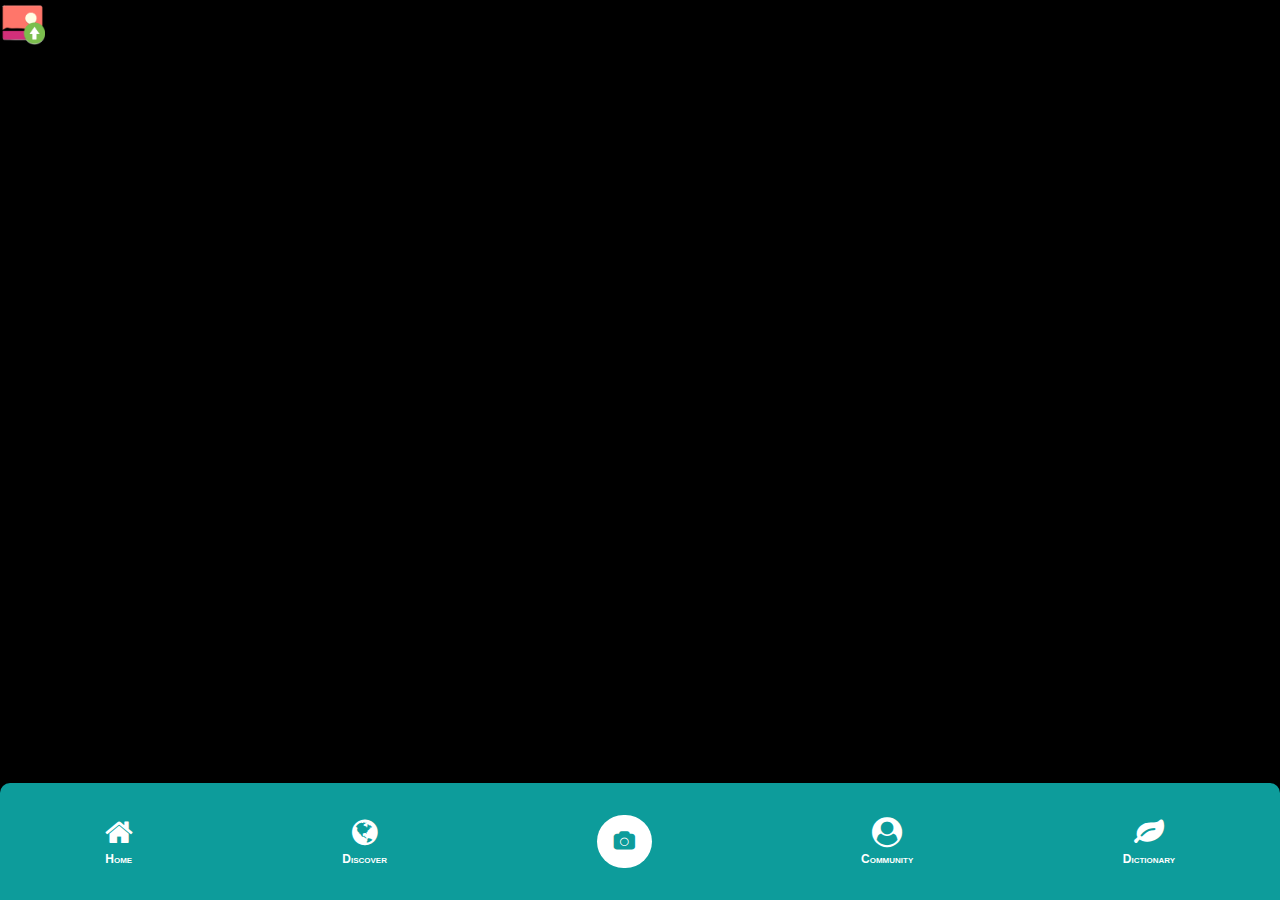
==== index.html @ 471b9da6 "Add files via upload" ====
<!DOCTYPE html>
	<html lang="en">
	<head>
		<title>Test_Disease_API</title>
		<link rel="stylesheet" href="https://cdnjs.cloudflare.com/ajax/libs/font-awesome/4.7.0/css/font-awesome.min.css">
		<link rel="stylesheet" href="src/style/loader.css"></link>
	</head>
	<body>
		<div id="cont" class="container-res">
			<div class="card-res">
				<button id="clear" class="fa fa-remove"></button>
				<canvas id="pred"></canvas>
				<span>PREDICTION: <span id="pred-res"></span></span>
			</div>
		</div>
		<div class="contentarea">
			<div class="camera">
			  <video id="video">Video stream not available.</video>
			  <canvas id="canvas"></canvas>
			</div>
		</div>
		<div class="spinner">
			<div class="bounce1"></div>
			<div class="bounce2"></div>
			<div class="bounce3"></div>
		</div>
		<div class="footer-controls">
			<input type="file" name="" id="fileInput" class="file-input" onchange="uploadFile()">
			<label for="fileInput" class="file-label">
				<img id="uploadImage" src="src/raw/upload.png" alt="" srcset="">
			</label>
			
		
		</div>
		<div id="nav-bar">
			<div class="home">
				<span class="icon fa fa-home"></span>
				<span class="text">Home</span>
			</div>
			<div class="discover">
				<span class="icon fa fa-globe"></span>
				<span class="text">Discover</span>
			</div>
			<div class="Scanner">
				<button id="startbutton" class="fa fa-camera"></button>
			</div>
			<div class="Community">
				<span class="icon fa fa-user-circle"></span>
				<span class="text">Community</span>
			</div>
			<div class="Dictionary">
				<span class="icon fa fa-leaf"></span>
				<span class="text">Dictionary</span>
			</div>
		</div>
		<img src="" alt="" id="previewImg" style="display: none;">
	</body>
	<!-- load Axios -->
	<script type="text/javascript" src="https://cdnjs.cloudflare.com/ajax/libs/axios/0.27.2/axios.min.js"></script>
	<!-- load Jquery -->
	<script src="https://code.jquery.com/jquery-3.6.0.js" integrity="sha256-H+K7U5CnXl1h5ywQfKtSj8PCmoN9aaq30gDh27Xc0jk=" crossorigin="anonymous"></script>
	<script src="src/script/api_client.js"></script>
</html>
---- src/style/loader.css ----
html, body {
    margin: 0 !important;
    padding: 0 !important;
	overflow: hidden;
	background-color: black;
	
}
#video, #canvas {
	position: absolute;
	top: 0;
	left: 0;
	width:100%;
	padding: 0;
	margin: 0;
	height: 100%;
	object-fit: fill;
}
  

.footer-controlss {
	position: absolute;
	bottom: 0;
	left: 0;
	width: 100vw;
	height: 20vh;
	background-color: rgba(0, 0, 0, 0.3);
	display: flex;
	justify-content: center;
	justify-content: space-around;
	align-items: center;
	border-radius: 15px 15px 0 0 ;
}
.file-input {
	display: none;
}

div#nav-bar {
	position: absolute;
	bottom: 0;
	left: 0;
	width: 100vw;
	height: 13vh;
	background-color: #0d9c9b;
	color: white;
	display: flex;
	font-family: helvetica;
	font-variant: small-caps;
	justify-content: center;
	justify-content: space-around;
	align-items: center;
	border-radius: 10px 10px 0 0 ;
}

#uploadImage , #clear{
	width: 45px;
	height: 45px;
	font-size: larger;
	font-weight: 800;
	background-color: transparent;
	color: red;
	border: none;
}

#startbutton {
	padding: 17px;
	background-color: white;
	border-radius: 60px;
	display: flex;
	justify-content: center;
	align-items: center;
	color: #0d9c9b;
	font-weight: bold;
	border: none;
	font-size: larger;
}

#startbutton:hover {
	box-shadow: 0 0 5px lime;
	transform: scale(1.1);
}

div#nav-bar div {
	display: flex;
	flex-direction: column;
	justify-content: center;
	align-items: center;
}

div#nav-bar div span.icon {
	font-size: 30px;
	color: white;
	margin-bottom: 5px;
}
div#nav-bar div span.text {
	font-size: 12px;
	color: white;
	font-weight: 600;
}

div.container-res {
	width: 100vh;
	display: none;
	justify-content: center;
	align-items: center;
	background-color: rgba(0, 0, 0, 0.4);
	position: absolute;
	left: 0;
	height: 100%;
	right: 0;
	padding: 0;
	z-index: 22;
}

div.card-res {
	position: absolute;
	left: 50%;
	right: 50%;
	width: 25vw;
	padding: 1rem;
	height: 50vh;
	background-color: white;
	border-radius: 15px;
	display: flex;
	margin: 0;
}
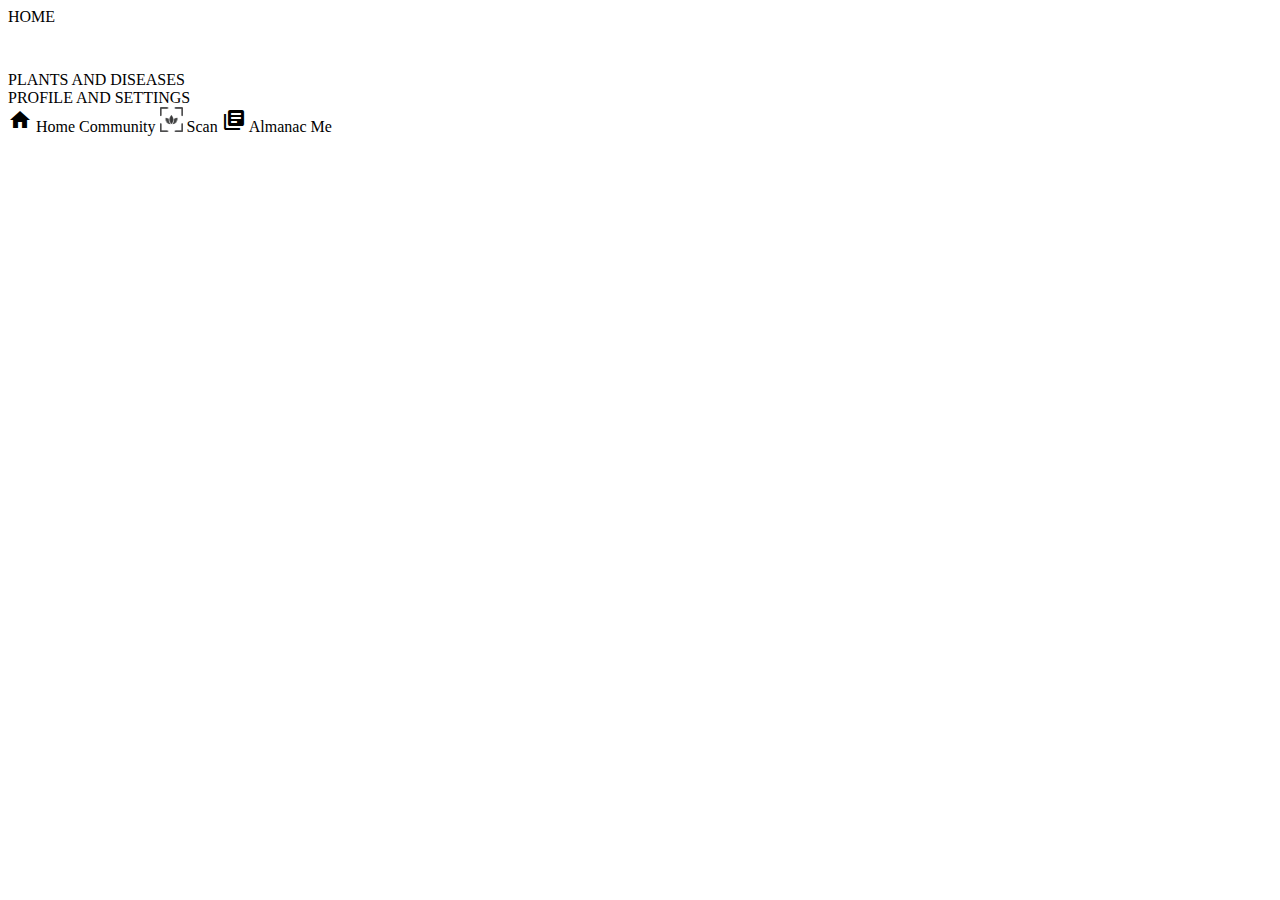
==== commit 7142aaaf: "Add files via upload" ====
--- a/index.html
+++ b/index.html
@@ -1,65 +1,110 @@
+<!--MOBILE VIEW-->
+
 <!DOCTYPE html>
-	<html lang="en">
+<html>
 	<head>
-		<title>Test_Disease_API</title>
-		<link rel="stylesheet" href="https://cdnjs.cloudflare.com/ajax/libs/font-awesome/4.7.0/css/font-awesome.min.css">
-		<link rel="stylesheet" href="src/style/loader.css"></link>
-	</head>
-	<body>
-		<div id="cont" class="container-res">
-			<div class="card-res">
-				<button id="clear" class="fa fa-remove"></button>
-				<canvas id="pred"></canvas>
-				<span>PREDICTION: <span id="pred-res"></span></span>
-			</div>
-		</div>
-		<div class="contentarea">
-			<div class="camera">
-			  <video id="video">Video stream not available.</video>
-			  <canvas id="canvas"></canvas>
-			</div>
-		</div>
-		<div class="spinner">
-			<div class="bounce1"></div>
-			<div class="bounce2"></div>
-			<div class="bounce3"></div>
-		</div>
-		<div class="footer-controls">
-			<input type="file" name="" id="fileInput" class="file-input" onchange="uploadFile()">
-			<label for="fileInput" class="file-label">
-				<img id="uploadImage" src="src/raw/upload.png" alt="" srcset="">
-			</label>
-			
-		
-		</div>
-		<div id="nav-bar">
-			<div class="home">
-				<span class="icon fa fa-home"></span>
-				<span class="text">Home</span>
-			</div>
-			<div class="discover">
-				<span class="icon fa fa-globe"></span>
-				<span class="text">Discover</span>
-			</div>
-			<div class="Scanner">
-				<button id="startbutton" class="fa fa-camera"></button>
-			</div>
-			<div class="Community">
-				<span class="icon fa fa-user-circle"></span>
-				<span class="text">Community</span>
-			</div>
-			<div class="Dictionary">
-				<span class="icon fa fa-leaf"></span>
-				<span class="text">Dictionary</span>
-			</div>
-		</div>
-		<img src="" alt="" id="previewImg" style="display: none;">
-	</body>
-	<!-- load Axios -->
+		<link rel="stylesheet" href="res/styles/nav-bar.css">
+    <link rel="stylesheet" href="https://fonts.googleapis.com/icon?family=Material+Icons">
+    <link rel="stylesheet" href="res/styles/home.css">
+    <link rel="stylesheet" href="res/styles/community.css">
+    <link rel="stylesheet" href="res/styles/camera.css">
+    <link rel="stylesheet" href="res/styles/profile.css">
+    <link rel="stylesheet" href="res/styles/Almanac.css">
+
+  </head>
+  <body>
+    <!--PAGES-->
+    <div id="home">
+      <span>HOME</span>
+    </div>
+    <div id="community">
+      <span>COMMUNITY</span>
+    </div>
+    <div id="scanner-container">
+      <div class="contentarea">
+        <!-- CAMERA -->
+        <div id="result_panel" class="result-hide-container">
+          <div  class="result-image">
+            <img id="previewImage" src="" alt="image preview" width="420" height="500">
+            <canvas id="canvas"></canvas>
+          </div>
+          <div class="result-text">
+            <p>information will be render here soon</p>
+          </div>
+          <h1>PREDICTION: <span id="res-api"></span></h1>
+          <div id="hide-res" class="result-footer">
+            <i class="hide">
+              <img src="res/drawables/hide-up.png" alt="">
+            </i>
+          </div>
+        </div>
+        <div class="camera">
+          <span>LOADING CAMERA</span>
+          <video id="video">Video stream not available.</video>
+        </div>
+        <!-- CONTROLS-->
+        <div class="footer-controls">
+          <div class="holder-cam-controls">
+            <input type="file" name="" id="fileInput" class="file-input" onchange="uploadFile()">
+            <label for="fileInput" class="file-label">
+              <img id="uploadImage" src="res/drawables/gallery.png" alt="" srcset="">
+            </label>
+            <i id="clears">
+              <img id="reset" src="res/drawables/reset.png" alt="" srcset="">
+              
+            </i>  
+          </div>
+        </div>
+      </div>
+    </div>
+    <div id="almanac">
+      <span>PLANTS AND DISEASES</span>
+    </div>
+    <div id="profile">
+      <span>PROFILE AND SETTINGS</span>
+    </div>
+    <!--END PAGES-->
+    <!--  NAVIGATION BOTTOM-->
+    <div class="main">
+      <div class="nav">
+        <div class="sc-bottom-bar">
+          <!-- NAV ITEMS -->
+          <a onclick="killCam()" class="sc-menu-item home sc-current" >
+            <i class="nav-item material-icons">home</i>
+            <span class="nav-title hidden">Home</span>
+          </a>
+          <a onclick="killCam()" class="sc-menu-item">
+            <i class="nav-item 	fas fa-globe-asia"></i>
+            <span class="nav-title">Community</span>
+          </a>
+          <a id="nav-scan" onclick="startup()" class="sc-menu-item nav-scan">
+            <i class="">
+              <img id="scanner" width="23px" height="25px" src="res/drawables/icon-camera.png" alt="" srcset="">
+            </i>
+            <span class="nav-title">Scan</span>
+          </a>
+
+          <a class="sc-nav-indicator"></a>
+          
+          <a onclick="killCam()" class="sc-menu-item">
+            <i class="nav-item material-icons">library_books</i>
+            <span class="nav-title">Almanac</span>
+          </a>
+          <a onclick="killCam()" class="sc-menu-item">
+            <i class="nav-item 	far fa-user-circle"></i>
+            <span class="nav-title">Me</span>
+          </a>
+          <!-- END NAV ITEMS-->
+        </div>
+      </div>
+    </div>
+  </body>
+  <!-- load Axios -->
 	<script type="text/javascript" src="https://cdnjs.cloudflare.com/ajax/libs/axios/0.27.2/axios.min.js"></script>
 	<!-- load Jquery -->
 	<script src="https://code.jquery.com/jquery-3.6.0.js" integrity="sha256-H+K7U5CnXl1h5ywQfKtSj8PCmoN9aaq30gDh27Xc0jk=" crossorigin="anonymous"></script>
-	<script src="src/script/api_client.js"></script>
+  <script src="https://kit.fontawesome.com/b9dbd913b1.js" crossorigin="anonymous"></script>
+  <script src="res/script/camera.js"></script>
+  <script src="res/script/nav-bar.js"></script>
+ 
 </html>
-
-
--- a/res/styles/camera.css
+++ b/res/styles/camera.css
@@ -0,0 +1,196 @@
+div#scanner-container {
+    font-family: helvetica;
+    position: absolute;
+    left: 0;
+    top: 0;
+    width: 100%;
+    height: 100%;
+    z-index: 0;
+    background-color: #000000;
+    opacity: 0.8;
+    display: none;
+    justify-content: center;
+    align-items: center;
+}
+
+
+div#community span {
+    position: relative;
+    color: white;
+    font-size: 39px;
+    font-weight: 900;
+}
+
+#video {
+	position: absolute;
+	top: 0;
+	left: 0;
+	width:100%;
+	padding: 0;
+	margin: 0;
+	height: 100%;
+	object-fit: cover;
+}
+
+.footer-controls {
+	position: fixed;
+	bottom: 96px;
+	left: 0;
+	width: 100vw;
+	height: 10vh;
+	background-color: rgba(0, 0, 0, 0.5);
+	border-radius: 15px 15px 0 0 ;
+    z-index: 1;
+    display: flex;
+    justify-content: center;
+}
+
+div.holder-cam-controls {
+    position: relative;
+    width: 90%;
+    margin: 0 5%;
+    justify-content: space-between;
+    display: flex;
+	align-items: center;
+}
+.file-input {
+	display: none;
+}
+
+#uploadImage , #clear{
+	width: 45px;
+	height: 45px;
+	font-size: larger;
+	font-weight: 800;
+	background-color: transparent;
+	color: red;
+	border: none;
+}
+
+
+#startbutton {
+	padding: 17px;
+	background-color: white;
+	border-radius: 60px;
+	display: flex;
+	justify-content: center;
+	align-items: center;
+	color: #0d9c9b;
+	font-weight: bold;
+	border: none;
+	font-size: larger;
+}
+
+#startbutton:hover {
+	box-shadow: 0 0 5px lime;
+	transform: scale(1.1);
+}
+
+div.container-res {
+	width: 100vh;
+	display: none;
+	justify-content: center;
+	align-items: center;
+	background-color: rgba(0, 0, 0, 0.4);
+	position: absolute;
+	left: 0;
+	height: 100%;
+	right: 0;
+	padding: 0;
+	z-index: 22;
+}
+
+div.card-res {
+	position: absolute;
+	left: 50%;
+	right: 50%;
+	width: 25vw;
+	padding: 1rem;
+	height: 50vh;
+	background-color: white;
+	border-radius: 15px;
+	display: flex;
+	margin: 0;
+}
+
+
+div.result-container {
+    font-family: helvetica;
+    position: absolute;
+    left: 0;
+    top: 0;
+	height: 100vh;
+    width: 100%;
+    background-color: white;
+    display: flex;
+    justify-content: center;
+    align-items: center;
+    z-index: 2;
+    animation: animate-result 1s; 
+    animation-fill-mode: forwards;
+    flex-direction: column;
+}
+
+div.result-hide-container {
+	font-family: helvetica;
+    position: absolute;
+    left: 0;
+    top: 0;
+	height: 100vh;
+    width: 100%;
+    background-color: white;
+    display: flex;
+    justify-content: center;
+    align-items: center;
+    z-index: 2;
+    animation: animate-hide-result 1s; 
+    animation-fill-mode: forwards;
+    flex-direction: column;
+}
+
+img#uploadImage, img#reset {
+    width: 60px;
+    height: 60px;
+    filter: invert(97%) sepia(3%) saturate(0%) hue-rotate(274deg) brightness(104%) contrast(104%);
+}
+
+img#previewImage, canvas#canvas {
+	display: none;
+}
+
+div.result-image {
+	width: 100%;
+	height: 40%;
+	display: flex;
+	justify-content: center;
+	align-items: center;
+}
+
+div.result-footer {
+	width: 100%;
+	height: 10%;
+	position: absolute;
+	bottom: 96px;
+	display: flex;
+	justify-content: center;
+	align-items: center;
+}
+
+div.result-footer img {
+	width: 110px;
+	height: 40px;
+}
+@keyframes animate-result {
+    from {
+        transform: translateY(-100%);
+    }to {
+       transform: translateY(0%);
+    }
+}
+@keyframes animate-hide-result {
+    from {
+        transform: translateY(0%);
+    }to {
+       transform: translateY(-100%);
+    }
+}
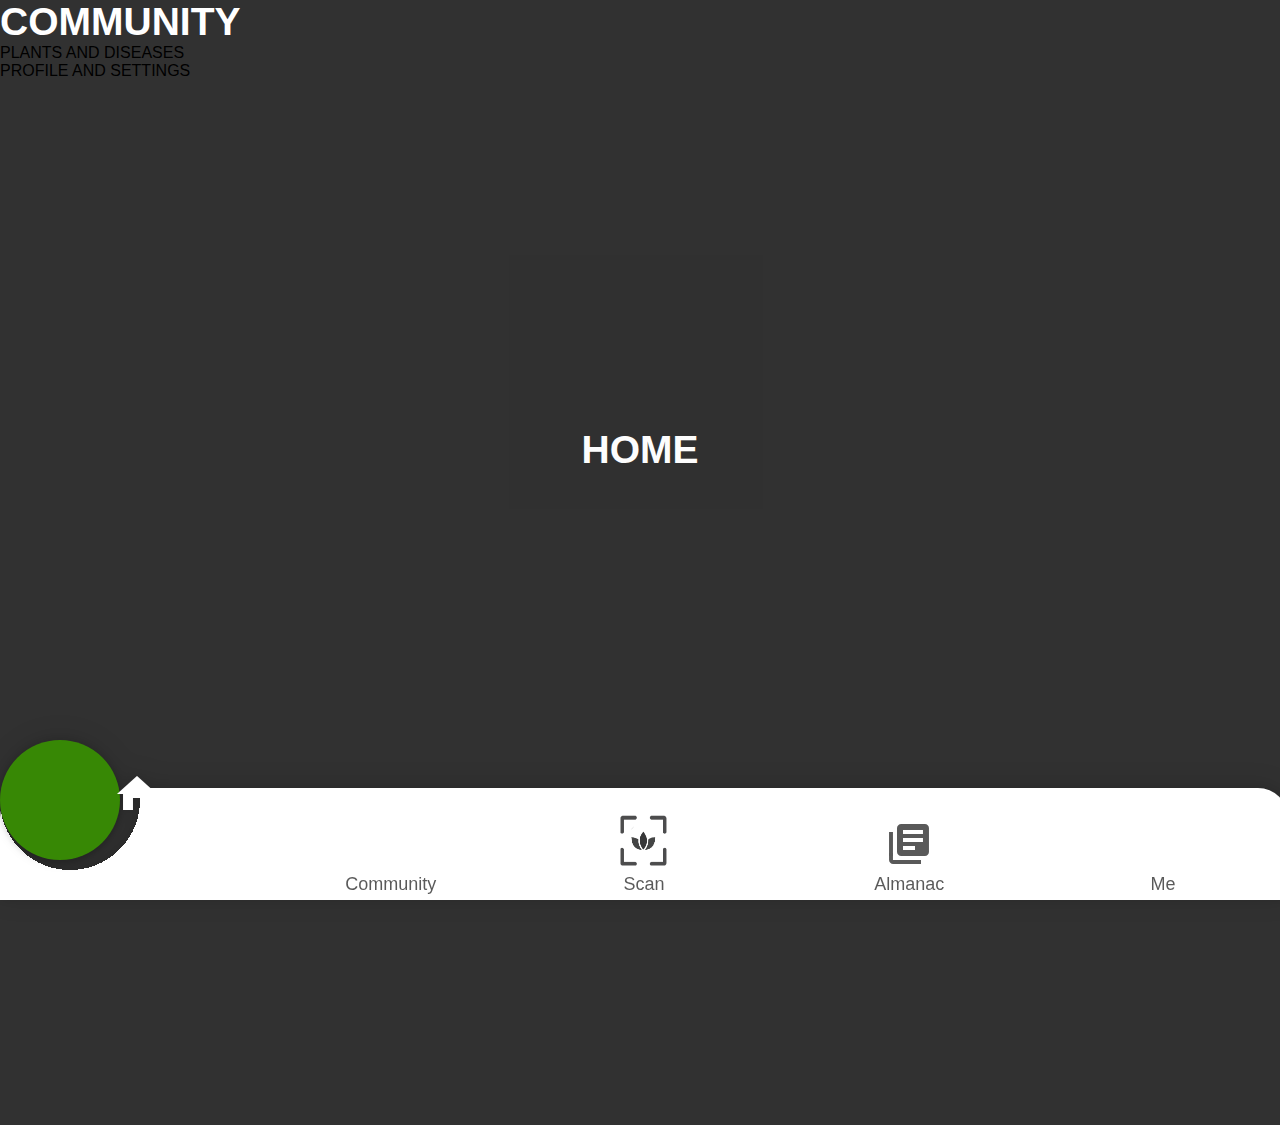
==== commit ca64e042: "result panel changes" ====
--- a/index.html
+++ b/index.html
@@ -3,6 +3,8 @@
 <!DOCTYPE html>
 <html>
 	<head>
+    <!--SOLVE 404 error of favicon-->
+    <link rel="shortcut icon" href="#">
 		<link rel="stylesheet" href="res/styles/nav-bar.css">
     <link rel="stylesheet" href="https://fonts.googleapis.com/icon?family=Material+Icons">
     <link rel="stylesheet" href="res/styles/home.css">
@@ -16,6 +18,7 @@
     <!--PAGES-->
     <div id="home">
       <span>HOME</span>
+     
     </div>
     <div id="community">
       <span>COMMUNITY</span>
@@ -23,7 +26,7 @@
     <div id="scanner-container">
       <div class="contentarea">
         <!-- CAMERA -->
-        <div id="result_panel" class="result-hide-container">
+        <div id="result_panel" class="result-container">
           <div  class="result-image">
             <img id="previewImage" src="" alt="image preview" width="420" height="500">
             <canvas id="canvas"></canvas>
--- a/res/styles/nav-bar.css
+++ b/res/styles/nav-bar.css
@@ -0,0 +1,93 @@
+:root{
+   --primary-color:#0D6FFA;
+   --accent-color:#49CE95;
+   --danger-color:#EC3582;
+   --fore-color:rgba(0,0,0,0.65);
+   --main-cast-shadow: 0px 3px 12px rgba(0, 0, 0, 0.08), 0px 3px 6px rgba(0, 0, 0, 0.12);
+}
+
+body, html{
+   background-color:#F5F5F5;
+   margin: 0 !important;
+   padding: 0 !important;
+   --webkit-tap-highlight-color: transparent;
+   font-family: Helvetica;
+}
+
+div.nav {
+   position: absolute;
+   bottom: 0;
+   margin: auto;
+   width: 100%;
+}
+
+ .sc-bottom-bar{
+   position:fixed;
+   display:flex;
+   padding: 8px 4px;
+   justify-content: space-around;
+   width: 100%;
+   bottom:0;
+   
+   height: 96px;
+   font-size:26px;
+   background-image:radial-gradient(circle at 70px 12px,transparent 70px, #ffffff 2px);
+   filter: drop-shadow(0px -1px 6px  rgba(0, 0, 0, 0.08)) drop-shadow(0px -2px 12px  rgba(0, 0, 0, 0.12));
+   border-top-left-radius:30px;
+   border-top-right-radius:30px;
+   transition: cubic-bezier(0.57, 0.23, 0.08, 0.96) .45s;
+ }
+ 
+ .sc-nav-indicator{
+   position:absolute; 
+   width: 120px;
+   height: 120px;
+   bottom: 40px;
+   margin:auto;
+   left:0;
+   background-color: #378805;
+   box-shadow: var(--main-cast-shadow);
+   border-radius:50%;
+   transition: cubic-bezier(0.45, 0.73, 0, 0.59) .3s;
+ }
+
+ .cam-indicator {
+  box-shadow: purple 0px 0px 0px 12px; 
+ }
+
+ .sc-menu-item{
+   color:var(--fore-color);
+   transition:ease-in-out .5s;
+   cursor: pointer;
+   display: flex;
+   justify-content: center;
+   align-items: center;
+   flex-direction: column;
+ }
+
+ .sc-current{
+   position:relative;
+   color:#ffffff;
+   z-index:3;
+   transform:translate3d(0px,-50px,0px);
+ }
+ 
+ img#scanner, i.nav-item {
+    transform: scale(2);
+ }
+
+img.scan-selected {
+	filter: invert(100%) sepia(100%) saturate(0%) hue-rotate(299deg) brightness(106%) contrast(103%);
+}
+
+span.nav-title {
+   position: absolute;
+   bottom: 5px;
+   display: block;
+   font-size: 18px;
+   transition: all .3s ease-in-out;
+}
+
+span.hidden {
+   display: none;
+}--- a/res/styles/home.css
+++ b/res/styles/home.css
@@ -0,0 +1,23 @@
+div#home {
+    font-family: helvetica;
+    position: absolute;
+    left: 0;
+    top: 0;
+    width: 100%;
+    height: 100%;
+    z-index: 0;
+    background-color: #000000;
+    opacity: 0.8;
+    display: flex;
+    justify-content: center;
+    align-items: center;
+    padding-bottom: 25vh;
+    flex-direction: column;
+}
+
+div#home span {
+    position: relative;
+    color: white;
+    font-size: 39px;
+    font-weight: 900;
+}--- a/res/styles/camera.css
+++ b/res/styles/camera.css
@@ -118,7 +118,7 @@
     font-family: helvetica;
     position: absolute;
     left: 0;
-    top: 0;
+    bottom: 0;
 	height: 100vh;
     width: 100%;
     background-color: white;
@@ -135,7 +135,7 @@
 	font-family: helvetica;
     position: absolute;
     left: 0;
-    top: 0;
+    bottom: 0;
 	height: 100vh;
     width: 100%;
     background-color: white;
@@ -170,19 +170,20 @@
 	width: 100%;
 	height: 10%;
 	position: absolute;
-	bottom: 96px;
+	top: 0;
 	display: flex;
 	justify-content: center;
 	align-items: center;
 }
 
 div.result-footer img {
-	width: 110px;
+	width: 70px;
 	height: 40px;
+	transform:rotateX(-180deg)
 }
 @keyframes animate-result {
     from {
-        transform: translateY(-100%);
+        transform: translateY(100%);
     }to {
        transform: translateY(0%);
     }
@@ -191,6 +192,6 @@
     from {
         transform: translateY(0%);
     }to {
-       transform: translateY(-100%);
+       transform: translateY(100%);
     }
 }
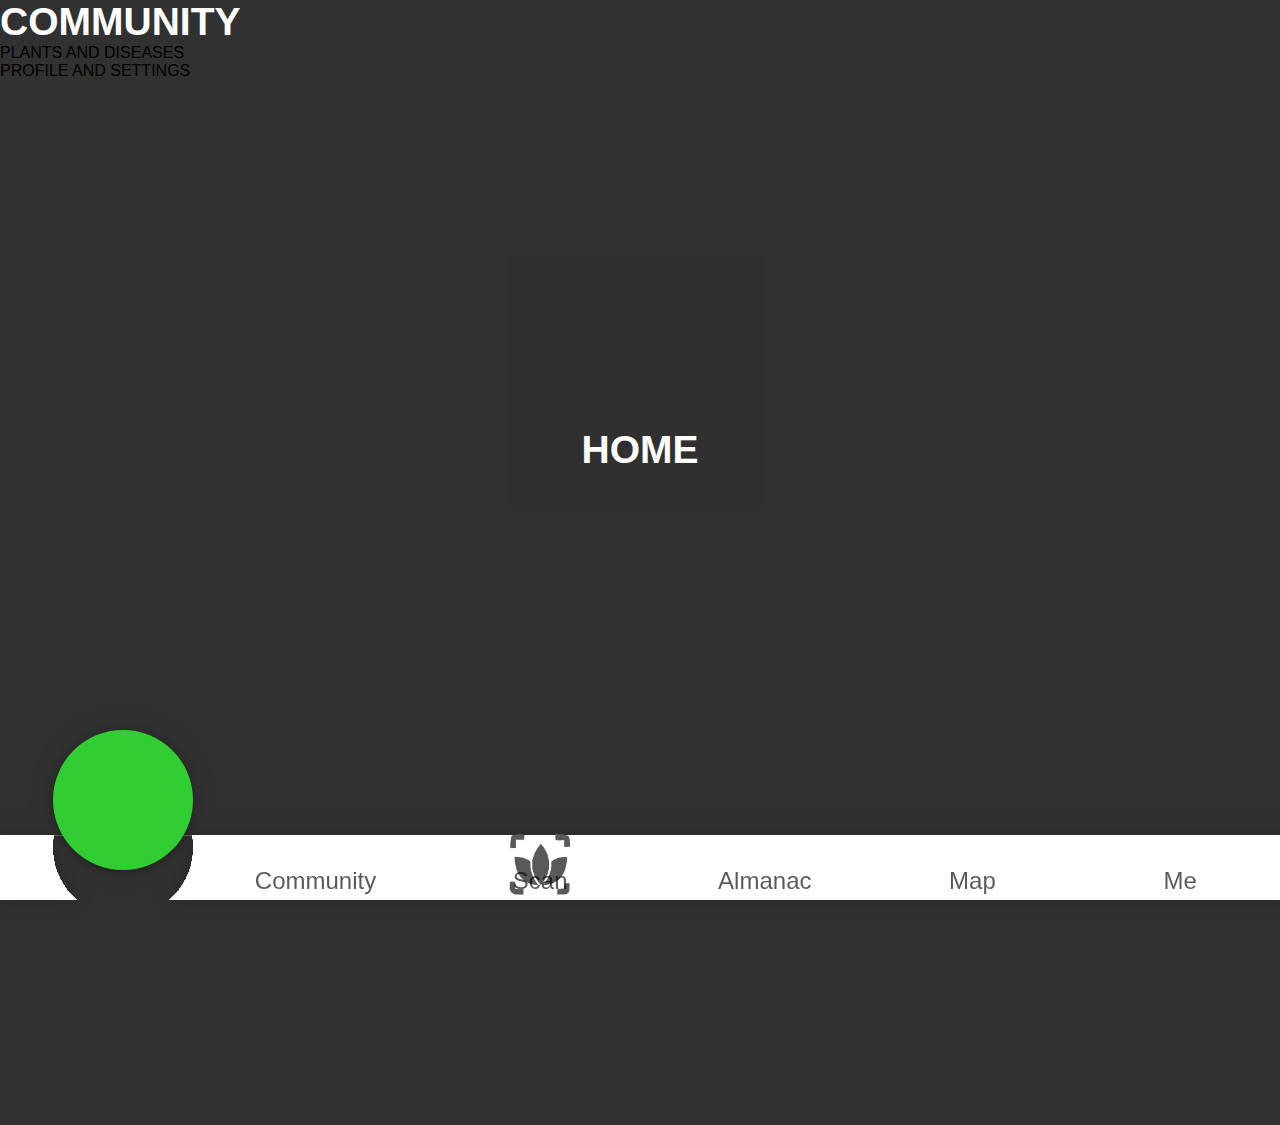
==== commit 55ef55ac: "Add files via upload" ====
--- a/index.html
+++ b/index.html
@@ -26,7 +26,7 @@
     <div id="scanner-container">
       <div class="contentarea">
         <!-- CAMERA -->
-        <div id="result_panel" class="result-container">
+        <div id="result_panel" class="result-hide-container">
           <div  class="result-image">
             <img id="previewImage" src="" alt="image preview" width="420" height="500">
             <canvas id="canvas"></canvas>
@@ -73,7 +73,7 @@
         <div class="sc-bottom-bar">
           <!-- NAV ITEMS -->
           <a onclick="killCam()" class="sc-menu-item home sc-current" >
-            <i class="nav-item material-icons">home</i>
+            <i class="nav-item fa fa-home"></i>
             <span class="nav-title hidden">Home</span>
           </a>
           <a onclick="killCam()" class="sc-menu-item">
@@ -82,7 +82,7 @@
           </a>
           <a id="nav-scan" onclick="startup()" class="sc-menu-item nav-scan">
             <i class="">
-              <img id="scanner" width="23px" height="25px" src="res/drawables/icon-camera.png" alt="" srcset="">
+              <img id="scanner" width="23px" height="25px" src="res/drawables/icon-scan.png" alt="" srcset="">
             </i>
             <span class="nav-title">Scan</span>
           </a>
@@ -90,13 +90,18 @@
           <a class="sc-nav-indicator"></a>
           
           <a onclick="killCam()" class="sc-menu-item">
-            <i class="nav-item material-icons">library_books</i>
+            <i class="nav-item fa fa-book"></i>
             <span class="nav-title">Almanac</span>
+          </a>
+          <a onclick="killCam()" class="sc-menu-item">
+            <i class="nav-item 	far fa-map"></i>
+            <span class="nav-title">Map</span>
           </a>
           <a onclick="killCam()" class="sc-menu-item">
             <i class="nav-item 	far fa-user-circle"></i>
             <span class="nav-title">Me</span>
           </a>
+
           <!-- END NAV ITEMS-->
         </div>
       </div>
--- a/res/styles/nav-bar.css
+++ b/res/styles/nav-bar.css
@@ -28,31 +28,28 @@
    justify-content: space-around;
    width: 100%;
    bottom:0;
-   
-   height: 96px;
-   font-size:26px;
+   height: 5.5vh;
+   font-size:30px;
    background-image:radial-gradient(circle at 70px 12px,transparent 70px, #ffffff 2px);
    filter: drop-shadow(0px -1px 6px  rgba(0, 0, 0, 0.08)) drop-shadow(0px -2px 12px  rgba(0, 0, 0, 0.12));
-   border-top-left-radius:30px;
-   border-top-right-radius:30px;
    transition: cubic-bezier(0.57, 0.23, 0.08, 0.96) .45s;
  }
  
  .sc-nav-indicator{
    position:absolute; 
-   width: 120px;
-   height: 120px;
-   bottom: 40px;
+   width: 140px;
+   height: 140px;
+   bottom: 30px;
    margin:auto;
    left:0;
-   background-color: #378805;
+   background-color: limegreen;
    box-shadow: var(--main-cast-shadow);
    border-radius:50%;
    transition: cubic-bezier(0.45, 0.73, 0, 0.59) .3s;
  }
 
  .cam-indicator {
-  box-shadow: purple 0px 0px 0px 12px; 
+   box-shadow: purple 0px 0px 0px 12px; 
  }
 
  .sc-menu-item{
@@ -73,18 +70,23 @@
  }
  
  img#scanner, i.nav-item {
-    transform: scale(2);
+   transform: scale(1.8);
  }
 
-img.scan-selected {
-	filter: invert(100%) sepia(100%) saturate(0%) hue-rotate(299deg) brightness(106%) contrast(103%);
+ img#scanner {
+   width:34px;
+   height:34px;
+ }
+
+.scan-selected img{
+   filter: invert(97%) sepia(3%) saturate(0%) hue-rotate(274deg) brightness(104%) contrast(104%);
 }
 
 span.nav-title {
    position: absolute;
    bottom: 5px;
    display: block;
-   font-size: 18px;
+   font-size: 24px;
    transition: all .3s ease-in-out;
 }
 
--- a/res/styles/camera.css
+++ b/res/styles/camera.css
@@ -37,7 +37,7 @@
 	bottom: 96px;
 	left: 0;
 	width: 100vw;
-	height: 10vh;
+	height: 8vh;
 	background-color: rgba(0, 0, 0, 0.5);
 	border-radius: 15px 15px 0 0 ;
     z-index: 1;
@@ -48,7 +48,6 @@
 div.holder-cam-controls {
     position: relative;
     width: 90%;
-    margin: 0 5%;
     justify-content: space-between;
     display: flex;
 	align-items: center;
@@ -119,7 +118,6 @@
     position: absolute;
     left: 0;
     bottom: 0;
-	height: 100vh;
     width: 100%;
     background-color: white;
     display: flex;
@@ -136,7 +134,6 @@
     position: absolute;
     left: 0;
     bottom: 0;
-	height: 100vh;
     width: 100%;
     background-color: white;
     display: flex;
@@ -149,9 +146,15 @@
 }
 
 img#uploadImage, img#reset {
-    width: 60px;
-    height: 60px;
+    width: 50px;
+    height: 50px;
+	
     filter: invert(97%) sepia(3%) saturate(0%) hue-rotate(274deg) brightness(104%) contrast(104%);
+}
+
+i.file-label {
+	padding: 8px;
+	background-color: white;
 }
 
 img#previewImage, canvas#canvas {
@@ -183,15 +186,19 @@
 }
 @keyframes animate-result {
     from {
+		height: 0vh;
         transform: translateY(100%);
     }to {
-       transform: translateY(0%);
+		height: 100vh;
+        transform: translateY(0%);
     }
 }
 @keyframes animate-hide-result {
     from {
+		height: 100vh;
         transform: translateY(0%);
     }to {
-       transform: translateY(100%);
+		height: 0vh;
+        transform: translateY(100%);
     }
 }
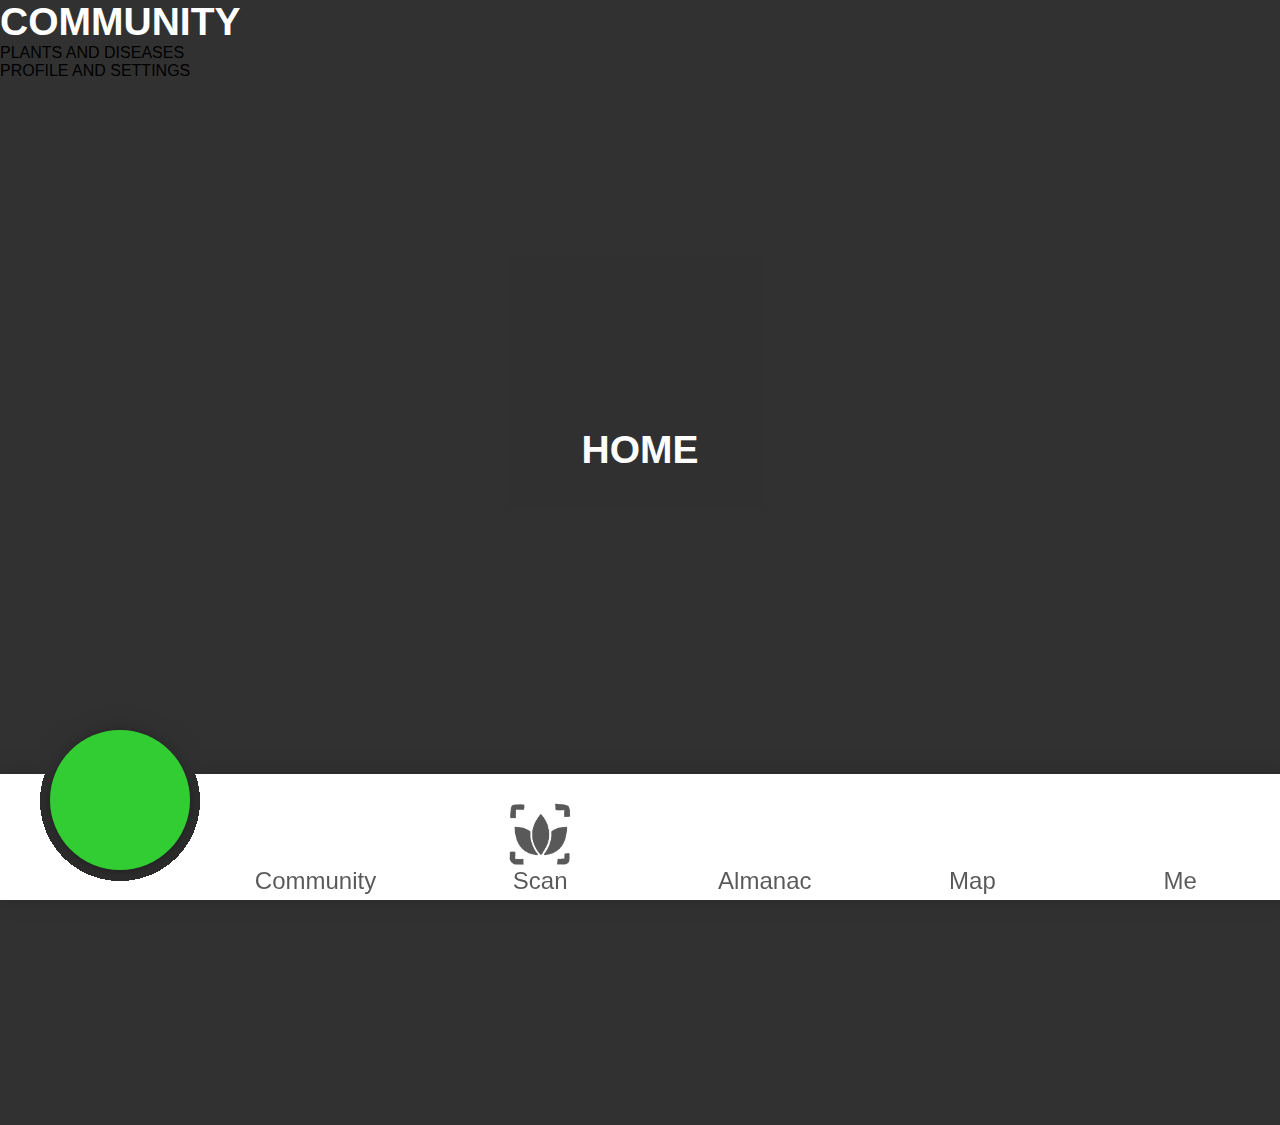
==== commit 387a39be: "Add files via upload" ====
--- a/index.html
+++ b/index.html
@@ -5,6 +5,9 @@
 	<head>
     <!--SOLVE 404 error of favicon-->
     <link rel="shortcut icon" href="#">
+    <link rel="stylesheet" href="https://unpkg.com/leaflet@1.8.0/dist/leaflet.css"
+    integrity="sha512-hoalWLoI8r4UszCkZ5kL8vayOGVae1oxXe/2A4AO6J9+580uKHDO3JdHb7NzwwzK5xr/Fs0W40kiNHxM9vyTtQ=="
+    crossorigin=""/>
 		<link rel="stylesheet" href="res/styles/nav-bar.css">
     <link rel="stylesheet" href="https://fonts.googleapis.com/icon?family=Material+Icons">
     <link rel="stylesheet" href="res/styles/home.css">
@@ -12,7 +15,7 @@
     <link rel="stylesheet" href="res/styles/camera.css">
     <link rel="stylesheet" href="res/styles/profile.css">
     <link rel="stylesheet" href="res/styles/Almanac.css">
-
+    <link rel="stylesheet" href="res/styles/map.css">
   </head>
   <body>
     <!--PAGES-->
@@ -35,9 +38,9 @@
             <p>information will be render here soon</p>
           </div>
           <h1>PREDICTION: <span id="res-api"></span></h1>
-          <div id="hide-res" class="result-footer">
+          <div id="hide-res" onclick="getLocationANDCloseResult()" class="result-footer">
             <i class="hide">
-              <img src="res/drawables/hide-up.png" alt="">
+              <img onclick="getLocationANDCloseResult()" src="res/drawables/hide-up.png" alt="">
             </i>
           </div>
         </div>
@@ -63,6 +66,52 @@
     <div id="almanac">
       <span>PLANTS AND DISEASES</span>
     </div>
+    <div id="maps">
+      <div class="reports-map">
+        <i id="dashboard_map" class="material-icons" onclick="toggleDash()">dashboard</i>
+      </div>
+      <div id="dashboard-report" class="dashboard-report-hide" onclick="toggleDash()">
+        <div class="dashboard-report-header" onclick="toggleDash()">
+          <div class="line" onclick="toggleDash()"></div>
+        </div>
+      </div>
+      <div class="map-holder">
+        <div id="map_categories">
+          <div class="header">
+            <span class="title">Legend: </span>
+          </div>
+          <div class="body">
+            <span style="background-color: #57AC44 ;">Healthy Plants</span>
+            <span style="background-color: #FFAD01 ;">bacterial</span>
+            <span style="background-color: #D171B8 ;">Fungus</span>
+            <span style="background-color: #D94E59;">Viral</span>
+          </div>
+        </div>
+      </div>
+      <!--- MAP REPORT
+      <div class="side-map-report">
+        <div class="arrow-head">
+          <i class="material-icons">keyboard_arrow_left</i>
+        </div>
+        <div class="body-container">
+          <div class="report">
+            <div class="header-report">
+              <span>REPORT</span>
+            </div>
+            <div class="body-report">
+              <span>Healthy: </span>
+              <span>Bacterial: </span>
+              <span>Fungal: </span>
+              <span>Viral: </span>
+            </div>
+            <div class="top-location">
+              <span>Top Contributor: </span>
+            </div>
+          </div>
+        </div>
+      </div>
+      -->
+    </div>
     <div id="profile">
       <span>PROFILE AND SETTINGS</span>
     </div>
@@ -87,13 +136,13 @@
             <span class="nav-title">Scan</span>
           </a>
 
-          <a class="sc-nav-indicator"></a>
+          <a class="sc-nav-indicator" ></a>
           
           <a onclick="killCam()" class="sc-menu-item">
             <i class="nav-item fa fa-book"></i>
             <span class="nav-title">Almanac</span>
           </a>
-          <a onclick="killCam()" class="sc-menu-item">
+          <a id="mapper" onclick="killCam(); getLocation()" class="sc-menu-item">
             <i class="nav-item 	far fa-map"></i>
             <span class="nav-title">Map</span>
           </a>
@@ -111,8 +160,13 @@
 	<script type="text/javascript" src="https://cdnjs.cloudflare.com/ajax/libs/axios/0.27.2/axios.min.js"></script>
 	<!-- load Jquery -->
 	<script src="https://code.jquery.com/jquery-3.6.0.js" integrity="sha256-H+K7U5CnXl1h5ywQfKtSj8PCmoN9aaq30gDh27Xc0jk=" crossorigin="anonymous"></script>
+  <!--LOAD LEAFLET-->
+  <!-- Make sure you put this AFTER Leaflet's CSS -->
+  <script src="https://unpkg.com/leaflet@1.8.0/dist/leaflet.js"
+  integrity="sha512-BB3hKbKWOc9Ez/TAwyWxNXeoV9c1v6FIeYiBieIWkpLjauysF18NzgR1MBNBXf8/KABdlkX68nAhlwcDFLGPCQ=="
+  crossorigin=""></script>
   <script src="https://kit.fontawesome.com/b9dbd913b1.js" crossorigin="anonymous"></script>
   <script src="res/script/camera.js"></script>
   <script src="res/script/nav-bar.js"></script>
- 
+  <script src="res/script/map-loader.js"></script>
 </html>
--- a/res/styles/nav-bar.css
+++ b/res/styles/nav-bar.css
@@ -12,6 +12,7 @@
    padding: 0 !important;
    --webkit-tap-highlight-color: transparent;
    font-family: Helvetica;
+   overflow: hidden;
 }
 
 div.nav {
@@ -28,9 +29,9 @@
    justify-content: space-around;
    width: 100%;
    bottom:0;
-   height: 5.5vh;
+   height: 110px;
    font-size:30px;
-   background-image:radial-gradient(circle at 70px 12px,transparent 70px, #ffffff 2px);
+   background-image:radial-gradient(circle at 80px 27px,transparent 80px, #ffffff 27px);
    filter: drop-shadow(0px -1px 6px  rgba(0, 0, 0, 0.08)) drop-shadow(0px -2px 12px  rgba(0, 0, 0, 0.12));
    transition: cubic-bezier(0.57, 0.23, 0.08, 0.96) .45s;
  }
@@ -49,7 +50,7 @@
  }
 
  .cam-indicator {
-   box-shadow: purple 0px 0px 0px 12px; 
+  animation: pulse 2s ease-out infinite;
  }
 
  .sc-menu-item{
@@ -66,7 +67,7 @@
    position:relative;
    color:#ffffff;
    z-index:3;
-   transform:translate3d(0px,-50px,0px);
+   transform:translate3d(0px,-35px,0px);
  }
  
  img#scanner, i.nav-item {
@@ -78,8 +79,8 @@
    height:34px;
  }
 
-.scan-selected img{
-   filter: invert(97%) sepia(3%) saturate(0%) hue-rotate(274deg) brightness(104%) contrast(104%);
+img.scan-selected {
+   filter: invert(100%) sepia(0%) saturate(489%) hue-rotate(21833deg) brightness(12223%) contrast(102%);
 }
 
 span.nav-title {
@@ -92,4 +93,23 @@
 
 span.hidden {
    display: none;
-}+}
+
+.cam-indicator::after {
+  content: '';
+  top: 0;
+  left: 0;
+  right: 0;
+  bottom: 0;
+  z-index: 5;
+  border-radius: 50%;
+  position: absolute;
+}
+
+@keyframes pulse {
+  0% { box-shadow: 0 0 0 0px rgba(0,210,255,1),0 0 0 0px rgba(0,210,255,0.85);  }
+  50% { transform: scale(1.2); }
+  100% { box-shadow: 0 0 0 15px rgba(0,210,255,0),0 0 0 30px rgba(0,210,255,0); }
+}
+
+img.fungus { filter: hue-rotate(120deg); }--- a/res/styles/camera.css
+++ b/res/styles/camera.css
@@ -37,7 +37,7 @@
 	bottom: 96px;
 	left: 0;
 	width: 100vw;
-	height: 8vh;
+	height: 200px;
 	background-color: rgba(0, 0, 0, 0.5);
 	border-radius: 15px 15px 0 0 ;
     z-index: 1;
@@ -52,6 +52,7 @@
     display: flex;
 	align-items: center;
 }
+
 .file-input {
 	display: none;
 }
@@ -85,33 +86,6 @@
 	transform: scale(1.1);
 }
 
-div.container-res {
-	width: 100vh;
-	display: none;
-	justify-content: center;
-	align-items: center;
-	background-color: rgba(0, 0, 0, 0.4);
-	position: absolute;
-	left: 0;
-	height: 100%;
-	right: 0;
-	padding: 0;
-	z-index: 22;
-}
-
-div.card-res {
-	position: absolute;
-	left: 50%;
-	right: 50%;
-	width: 25vw;
-	padding: 1rem;
-	height: 50vh;
-	background-color: white;
-	border-radius: 15px;
-	display: flex;
-	margin: 0;
-}
-
 
 div.result-container {
     font-family: helvetica;
@@ -121,9 +95,10 @@
     width: 100%;
     background-color: white;
     display: flex;
-    justify-content: center;
+    padding: auto;
+    z-index: 2;
     align-items: center;
-    z-index: 2;
+
     animation: animate-result 1s; 
     animation-fill-mode: forwards;
     flex-direction: column;
@@ -137,7 +112,6 @@
     width: 100%;
     background-color: white;
     display: flex;
-    justify-content: center;
     align-items: center;
     z-index: 2;
     animation: animate-hide-result 1s; 
@@ -159,14 +133,18 @@
 
 img#previewImage, canvas#canvas {
 	display: none;
+	width: 80%;
+	height: max-content;
 }
 
 div.result-image {
+    margin-top: 100px;
 	width: 100%;
 	height: 40%;
 	display: flex;
-	justify-content: center;
-	align-items: center;
+    justify-content: center;
+    align-items: center;
+    object-fit: cover;
 }
 
 div.result-footer {
--- a/res/styles/map.css
+++ b/res/styles/map.css
@@ -0,0 +1,170 @@
+div#maps {
+    font-family: helvetica;
+    position: absolute;
+    left: 0;
+    top: 0;
+    width: 100vw;
+    height: 100vh;
+    z-index: 0;
+    background-color: #000000;
+    opacity: 0.8;
+    display: none;
+    justify-content: center;
+    align-items: center;
+    padding-bottom: 25vh;
+}
+
+div.map-holder {
+    position: fixed;
+    bottom: 200px;
+    left: 0;
+    width: wrap-content;
+    height: wrap-content;
+    display: flex;
+    z-index: 1000 !important;
+    flex-direction: column;
+    background-color: white;
+    border-radius: 0 15px 15px 0 ;
+    padding: 20px;
+    box-shadow: 0px 0px 10px 0px rgba(0, 0, 0, 0.3);
+}
+
+div.map-holder span.title {
+    position: relative;
+    font-size: 18px;
+    font-weight: 800;
+}
+
+div.map-holder div.body{
+    display: grid;
+    grid-template-columns: auto auto;
+    padding-top:25px;
+    padding-left: 25px;
+    gap: 8px;
+}
+
+div.map-holder div.body span{
+    font-size: 15px;
+    font-weight: 600;
+    color: white;
+    padding: 5px 8px;
+    text-transform: uppercase;
+    border-radius: 5px;
+}
+
+div.reports-map {
+    position: fixed;
+    right: 50px;
+    top: 50px;
+    width: 70px;
+    height: 70px;
+    z-index: 1000;
+    background-color: #fff;
+    opacity: 0.8;
+    display: flex;
+    justify-content: center;
+    align-items: center;
+    border-radius: 100px;
+    box-shadow: 0px 0px 10px 0px rgba(0, 0, 0, 0.3);
+}
+
+div.reports-map i {
+    font-size: 40px;
+    cursor: pointer;
+    transition: all .3s ease-in-out;
+}
+
+div.dashboard-report {
+    position: fixed;
+    height: 70vh;
+    width: 90%;
+    border-radius: 50px 50px 20px 20px;
+    z-index: 10000;
+    background-color: black;
+    bottom: 0;
+    padding: 50px;
+    animation: animate-report 1s; 
+    animation-fill-mode: forwards;
+}
+
+div.dashboard-report-hide {
+    position: fixed;
+    height: 70vh;
+    width: 90%;
+    border-radius: 50px 50px 20px 20px;
+    z-index: 10000;
+    background-color: black;
+    bottom: 0;
+    padding: 50px;
+    animation: animate-hide-report 1s; 
+    animation-fill-mode: forwards;
+}
+
+div.dashboard-report-header {
+    position:relative;
+    top:0;
+    height: 5%;
+    display: flex;
+    justify-content:center;
+    width: 100%;
+}
+
+div.dashboard-report-header div.line {
+    background-color: white;
+    width: 50%;
+    height: 10px;
+}
+
+
+
+@keyframes animate-report {
+    from {
+		height: 0vh;
+        transform: translateY(100%);
+    }to {
+		height: 70vh;
+        transform: translateY(0%);
+    }
+}
+@keyframes animate-hide-report {
+    from {
+		height: 70vh;
+        transform: translateY(0%);
+    }to {
+		height: 0vh;
+        transform: translateY(100%);
+    }
+}
+
+
+
+
+
+
+
+
+
+
+div.side-map-report {
+    position: relative;
+    top: 0;
+    right: 0;
+    width: -100vw;
+    height: 100vh;
+    background-color: white;
+    z-index: 1000;
+    display: flex;
+    align-items: center;
+}
+
+div.side-map-report div.arrow-head {
+    position: relative;
+    left: 0;
+    width: 80px;
+    height: 150px;
+    border-radius: 100px;
+}
+
+div.side-map-report div.arrow-head i{
+    font-size: 100px;
+}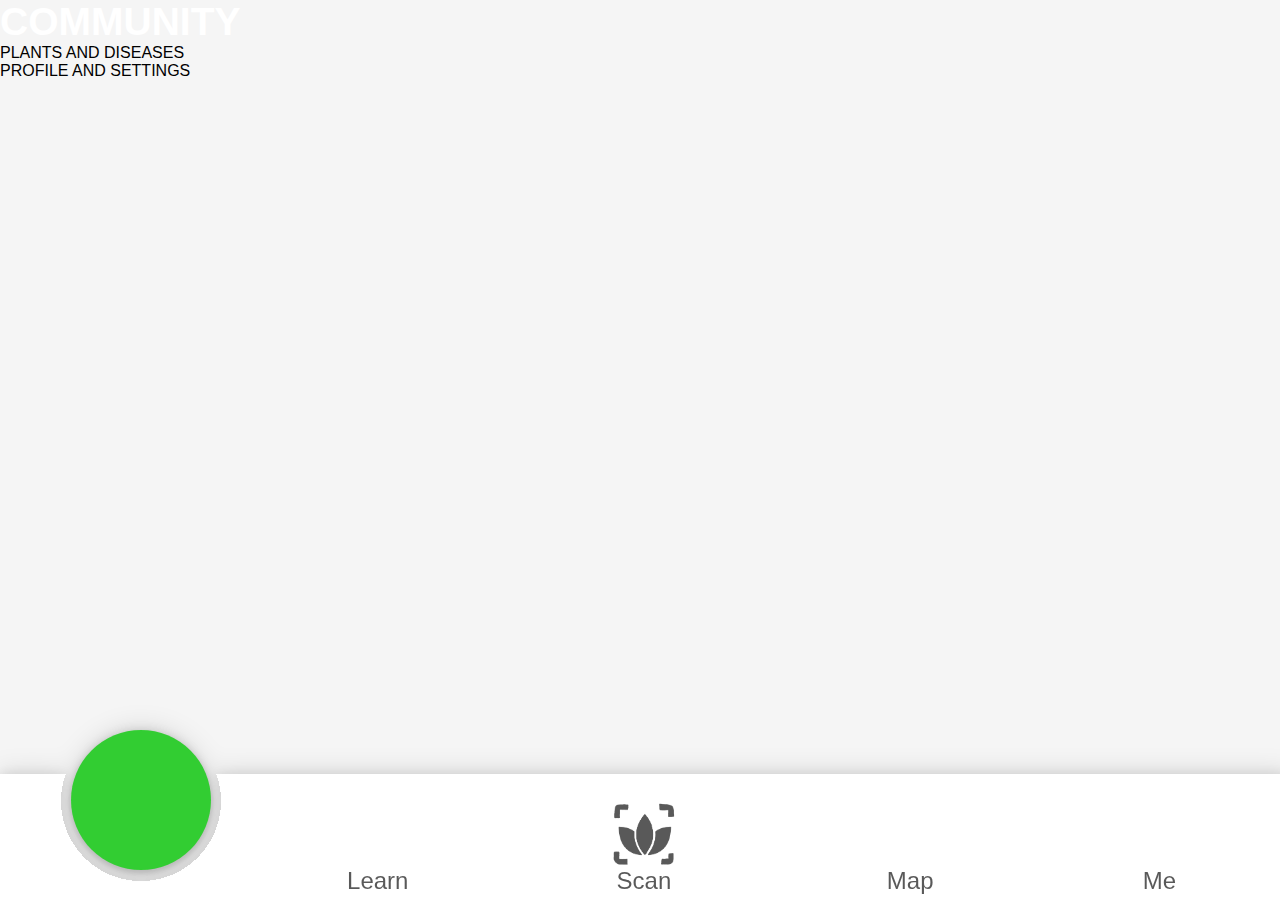
==== commit d20627a1: "Update index.html" ====
--- a/index.html
+++ b/index.html
@@ -8,9 +8,8 @@
     <link rel="stylesheet" href="https://unpkg.com/leaflet@1.8.0/dist/leaflet.css"
     integrity="sha512-hoalWLoI8r4UszCkZ5kL8vayOGVae1oxXe/2A4AO6J9+580uKHDO3JdHb7NzwwzK5xr/Fs0W40kiNHxM9vyTtQ=="
     crossorigin=""/>
-		<link rel="stylesheet" href="res/styles/nav-bar.css">
+    <link rel="stylesheet" href="res/styles/nav-bar.css">
     <link rel="stylesheet" href="https://fonts.googleapis.com/icon?family=Material+Icons">
-    <link rel="stylesheet" href="res/styles/home.css">
     <link rel="stylesheet" href="res/styles/community.css">
     <link rel="stylesheet" href="res/styles/camera.css">
     <link rel="stylesheet" href="res/styles/profile.css">
@@ -19,33 +18,49 @@
   </head>
   <body>
     <!--PAGES-->
-    <div id="home">
-      <span>HOME</span>
-     
-    </div>
     <div id="community">
       <span>COMMUNITY</span>
     </div>
     <div id="scanner-container">
       <div class="contentarea">
         <!-- CAMERA -->
-        <div id="result_panel" class="result-hide-container">
-          <div  class="result-image">
-            <img id="previewImage" src="" alt="image preview" width="420" height="500">
-            <canvas id="canvas"></canvas>
-          </div>
-          <div class="result-text">
-            <p>information will be render here soon</p>
-          </div>
-          <h1>PREDICTION: <span id="res-api"></span></h1>
-          <div id="hide-res" onclick="getLocationANDCloseResult()" class="result-footer">
-            <i class="hide">
-              <img onclick="getLocationANDCloseResult()" src="res/drawables/hide-up.png" alt="">
-            </i>
+        <div class="bg-dark">
+          <div id="result_panel" class="result-hide-container">
+            <div id="hide-res" onclick="getLocationANDCloseResult()" class="result-footer">
+              <i class="hide">
+                <img onclick="getLocationANDCloseResult()" src="res/drawables/hide-up.png" alt="">
+              </i>
+            </div>
+            <div  class="result-image">
+              <div class="result-image-scan"></div>
+              <img id="previewImage" src="" alt="image preview">
+              <canvas id="canvas" width= "500" height= "450"></canvas>
+            </div>
+            <div class="loading-results">
+              <div class="loading-results-icon">
+               
+              </div>
+              <div class="loading-results-text">
+                <div class="wrap">
+                  <div class="loading">
+                    <div class="bounceball"></div>
+                    <div class="text" style="font-size: 30px; font-weight: 900;">Loading Results</div>
+                  </div>
+                </div>
+              </div>
+            </div>
+            <div class="result-text">
+              <p>information will be render here soon</p>
+            </div>
+            <h1>PREDICTION: <span id="res-api"></span></h1>
           </div>
         </div>
+       
         <div class="camera">
           <span>LOADING CAMERA</span>
+          <a id="switch" class="switch 	material-icons">flash_off</a>
+
+          <img id="camera-effects" src="res/drawables/camera-shutter.png" alt="">
           <video id="video">Video stream not available.</video>
         </div>
         <!-- CONTROLS-->
@@ -55,10 +70,13 @@
             <label for="fileInput" class="file-label">
               <img id="uploadImage" src="res/drawables/gallery.png" alt="" srcset="">
             </label>
+            <div id="shutter">
+              <span id="shutter_inner" class="shutter_inner"></span>
+            </div>
             <i id="clears">
-              <img id="reset" src="res/drawables/reset.png" alt="" srcset="">
-              
-            </i>  
+              <img id="reset" src="res/drawables/reset.png" alt="" srcset="">   
+            </i>
+
           </div>
         </div>
       </div>
@@ -121,13 +139,15 @@
       <div class="nav">
         <div class="sc-bottom-bar">
           <!-- NAV ITEMS -->
-          <a onclick="killCam()" class="sc-menu-item home sc-current" >
-            <i class="nav-item fa fa-home"></i>
-            <span class="nav-title hidden">Home</span>
+             
+       
+          <a onclick="killCam()" class="sc-menu-item sc-current">
+            <i class="nav-item 	fas fa-globe-asia"></i>
+            <span class="nav-title hidden">Community</span>
           </a>
-          <a onclick="killCam()" class="sc-menu-item">
-            <i class="nav-item 	fas fa-globe-asia"></i>
-            <span class="nav-title">Community</span>
+          <a onclick="killCam()" class="sc-menu-item" >
+            <i class="nav-item fa fa-book"></i>
+            <span class="nav-title">Learn</span>
           </a>
           <a id="nav-scan" onclick="startup()" class="sc-menu-item nav-scan">
             <i class="">
@@ -136,18 +156,14 @@
             <span class="nav-title">Scan</span>
           </a>
 
-          <a class="sc-nav-indicator" ></a>
-          
-          <a onclick="killCam()" class="sc-menu-item">
-            <i class="nav-item fa fa-book"></i>
-            <span class="nav-title">Almanac</span>
-          </a>
+          <a class="sc-nav-indicator"></a>
+       
           <a id="mapper" onclick="killCam(); getLocation()" class="sc-menu-item">
-            <i class="nav-item 	far fa-map"></i>
+            <i class="nav-item 	fas fa-map-marked-alt"></i>
             <span class="nav-title">Map</span>
           </a>
           <a onclick="killCam()" class="sc-menu-item">
-            <i class="nav-item 	far fa-user-circle"></i>
+            <i class="nav-item 	fas fa-user-circle"></i>
             <span class="nav-title">Me</span>
           </a>
 
--- a/res/styles/camera.css
+++ b/res/styles/camera.css
@@ -25,11 +25,11 @@
 	position: absolute;
 	top: 0;
 	left: 0;
-	width:100%;
 	padding: 0;
 	margin: 0;
-	height: 100%;
-	object-fit: cover;
+	width: 100%;
+        height: 100%;
+        object-fit: fill;
 }
 
 .footer-controls {
@@ -40,17 +40,17 @@
 	height: 200px;
 	background-color: rgba(0, 0, 0, 0.5);
 	border-radius: 15px 15px 0 0 ;
-    z-index: 1;
-    display: flex;
-    justify-content: center;
+        z-index: 1;
+        display: flex;
+        justify-content: center;
 }
 
 div.holder-cam-controls {
-    position: relative;
-    width: 90%;
-    justify-content: space-between;
-    display: flex;
-	align-items: center;
+       position: relative;
+       width: 90%;
+       justify-content: space-between;
+       display: flex;
+       align-items: center;
 }
 
 .file-input {
--- a/res/styles/map.css
+++ b/res/styles/map.css
@@ -54,10 +54,10 @@
 
 div.reports-map {
     position: fixed;
-    right: 50px;
-    top: 50px;
-    width: 70px;
-    height: 70px;
+    right: 80px;
+    bottom: 250px;
+    width: 90px;
+    height: 90px;
     z-index: 1000;
     background-color: #fff;
     opacity: 0.8;
@@ -167,4 +167,4 @@
 
 div.side-map-report div.arrow-head i{
     font-size: 100px;
-}+}
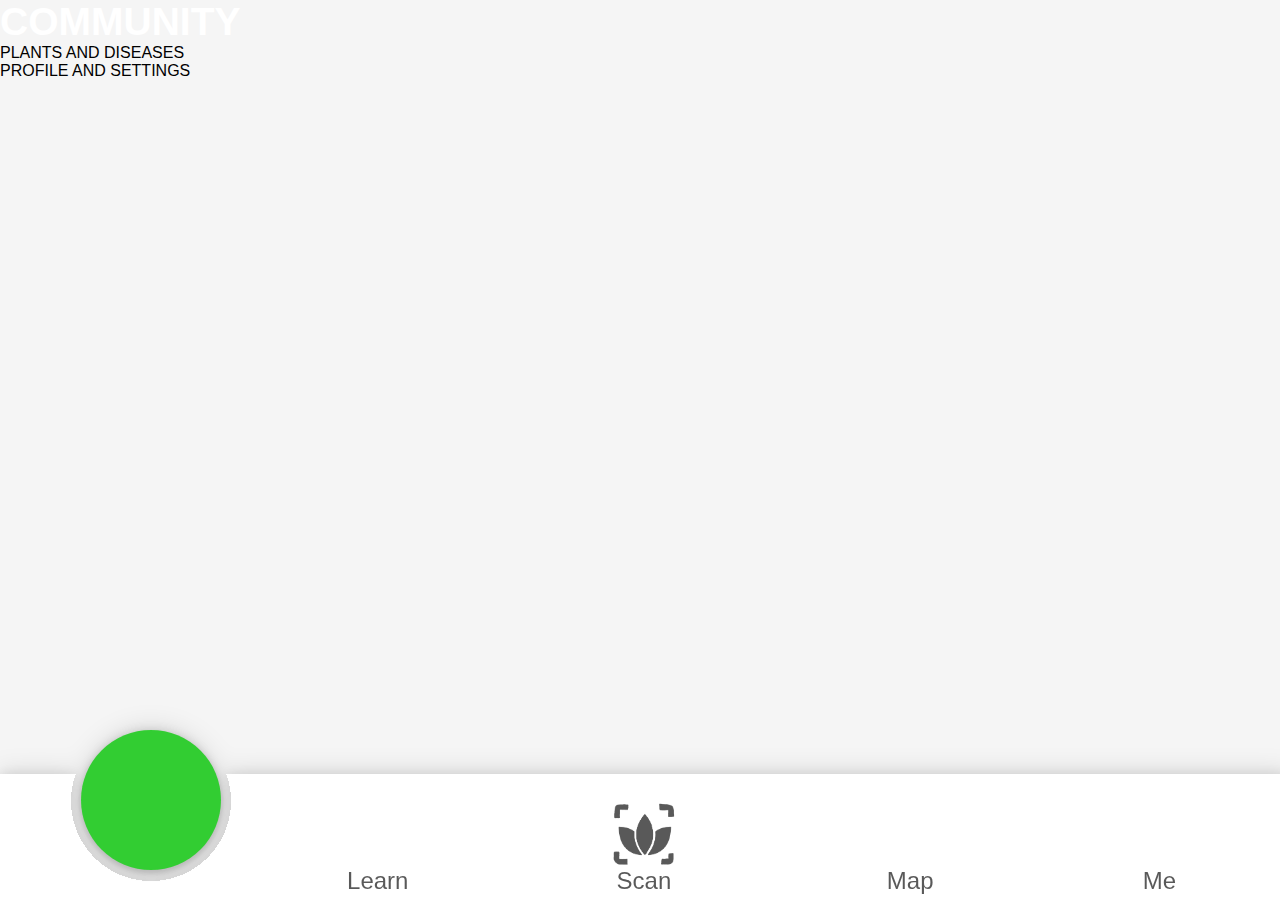
==== commit bdbcd17b: "Add files via upload" ====
--- a/index.html
+++ b/index.html
@@ -31,7 +31,7 @@
                 <img onclick="getLocationANDCloseResult()" src="res/drawables/hide-up.png" alt="">
               </i>
             </div>
-            <div  class="result-image">
+            <div id="res-holder"  class="result-image">
               <div class="result-image-scan"></div>
               <img id="previewImage" src="" alt="image preview">
               <canvas id="canvas" width= "500" height= "450"></canvas>
@@ -42,9 +42,10 @@
               </div>
               <div class="loading-results-text">
                 <div class="wrap">
-                  <div class="loading">
+                  <div class="loading" style="display: flex; justify-content: center; align-items: center; flex-direction:column;">
                     <div class="bounceball"></div>
-                    <div class="text" style="font-size: 30px; font-weight: 900;">Loading Results</div>
+                    <br>
+                    <div id="waiting-result-text" class="text" style="font-size: 25px; font-weight: 600; margin-top: 10px; text-align: center;">Analyzing Plant... Please wait a few momment</div>
                   </div>
                 </div>
               </div>
@@ -52,7 +53,8 @@
             <div class="result-text">
               <p>information will be render here soon</p>
             </div>
-            <h1>PREDICTION: <span id="res-api"></span></h1>
+            <h2 style= "margin: 10px; text-align: left;">PLANT: <span id="res-plant"></span></h2>
+            <h2 style= "margin: 10px; text-align: left;">DISEASE: <span id="res-api"></span></h2>
           </div>
         </div>
        
@@ -66,7 +68,7 @@
         <!-- CONTROLS-->
         <div class="footer-controls">
           <div class="holder-cam-controls">
-            <input type="file" name="" id="fileInput" class="file-input" onchange="uploadFile()">
+            <input type="file" accept="image/*" id="fileInput" class="file-input">
             <label for="fileInput" class="file-label">
               <img id="uploadImage" src="res/drawables/gallery.png" alt="" srcset="">
             </label>
@@ -182,7 +184,10 @@
   integrity="sha512-BB3hKbKWOc9Ez/TAwyWxNXeoV9c1v6FIeYiBieIWkpLjauysF18NzgR1MBNBXf8/KABdlkX68nAhlwcDFLGPCQ=="
   crossorigin=""></script>
   <script src="https://kit.fontawesome.com/b9dbd913b1.js" crossorigin="anonymous"></script>
+
   <script src="res/script/camera.js"></script>
+  <!--COMPRESS IMAGE BEFORE SENDING TO API-->
+  <script src="res/script/compressor.js"></script>
   <script src="res/script/nav-bar.js"></script>
   <script src="res/script/map-loader.js"></script>
 </html>
--- a/res/styles/camera.css
+++ b/res/styles/camera.css
@@ -1,182 +1,373 @@
 div#scanner-container {
-    font-family: helvetica;
+  font-family: 'Nunito', sans-serif ;
+  position: absolute;
+  left: 0;
+  top: 0;
+  width: 100%;
+  height: 100%;
+  z-index: 0;
+  background-color: rgba(0,0,0,0.9);
+  display: none;
+  justify-content: center;
+  align-items: center;
+}
+
+div.bg-dark {
+  position: absolute;
+  left: 0;
+  top: 0;
+  display: none;
+  width: 100%;
+  height: 100%;
+  z-index: 2;
+  background-color: rgba(0, 0, 0, 0.8);
+}
+div.camera {
+  display: flex;
+  justify-content: center;
+  align-items: center;
+}
+
+div#community span {
+  position: relative;
+  color: white;
+  font-size: 39px;
+  font-weight: 900;
+}
+
+#video {
+  position: fixed;
+  top: 150px;
+  left: 0;
+  width:100%;
+  padding: 0;
+  margin: 0;
+  height: 75%;
+  border-radius: 35px;
+  object-fit: cover;
+}
+
+.footer-controls {
+  position: fixed;
+  bottom: 96px;
+  left: 0;
+  width: 100vw;
+  height: 280px;
+  background-color: rgba(0, 0, 0, 0.5);
+  border-radius: 15px 15px 0 0 ;
+  z-index: -1;
+  display: flex;
+  align-items: center;
+  justify-content: center;
+}
+
+div.holder-cam-controls {
+  position: relative;
+  width: 90%;
+  justify-content: space-between;
+  display: flex;
+  align-items: center;
+}
+
+.file-input {
+  display: none;
+}
+
+#uploadImage , #clear, span.shutter_inner {
+  width: 65px;
+  height: 65px;
+  font-size: larger;
+  font-weight: 800;
+  background-color: transparent;
+  border: none;
+  position: relative;
+  z-index: 2;
+}
+
+
+#startbutton {
+  padding: 17px;
+  background-color: white;
+  border-radius: 60px;
+  display: flex;
+  justify-content: center;
+  align-items: center;
+  color: #0d9c9b;
+  font-weight: bold;
+  border: none;
+  font-size: larger;
+}
+
+#startbutton:hover {
+  box-shadow: 0 0 5px lime;
+  transform: scale(1.1);
+}
+
+
+div.result-container {
+  position: absolute;
+  left: 0;
+  bottom: 0;
+  width: 100%;
+  background-color: white;
+  display: flex;
+  padding: auto;
+  z-index: 2;
+  align-items: center;
+  border-radius: 15px;
+  animation: animate-result 1s; 
+  animation-fill-mode: forwards;
+  flex-direction: column;
+}
+
+div.result-hide-container {
+  position: absolute;
+  left: 0;
+  bottom: 0;
+  width: 100%;
+  background-color: white;
+  display: flex;
+  align-items: center;
+  z-index: 2;
+  border-radius: 15px;
+  animation: animate-hide-result 1s; 
+  animation-fill-mode: forwards;
+  flex-direction: column;
+}
+
+img#uploadImage, img#reset {
+  width: 65px;
+  height: 65px;
+  opacity: .7;
+  filter: invert(97%) sepia(3%) saturate(0%) hue-rotate(274deg) brightness(104%) contrast(104%);
+}
+
+i.file-label {
+  padding: 8px;
+  background-color: white;
+}
+
+img#previewImage, canvas#canvas {
+  display: none;
+  height: 350px;
+  object-fit: fill;
+}
+
+div.result-image {
+  margin-top: 120px;
+  width: 100%;
+  display: flex;
+  left: 0;
+  right: 0;
+  justify-content: center;
+  object-fit: fill;
+}
+
+div.result-footer {
+width: 100%;
+height: 5%;
+position: fixed;
+top: 50px;
+display: flex;
+justify-content: center;
+align-items: center;
+}
+
+div.result-footer img {
+width: 70px;
+height: 40px;
+transform:rotateX(-180deg)
+}
+
+
+span.shutter_inner {
+  padding: 50px 60px 50px 60px;
+  background-color: limegreen;
+  border-radius: 50%;
+width: 140px;
+height: 140px;
+}
+
+span.shutter_inner:hover {
+  background-color: lime;
+}
+
+@keyframes animate-result {
+  from {
+  height: 0vh;
+      transform: translateY(100%);
+  }to {
+  height: 50vh;
+      transform: translateY(0%);
+  }
+}
+@keyframes animate-hide-result {
+  from {
+  height: 50vh;
+      transform: translateY(0%);
+  }to {
+  height: 0vh;
+      transform: translateY(100%);
+  }
+}
+
+.shutter_inner {
+  animation: pulse 2s ease-out infinite;
+}
+
+.shutter_inner::after {
+  content: '';
+  top: 0;
+  left: 0;
+  right: 0;
+  bottom: 0;
+  z-index: 5;
+  border-radius: 50%;
+  position: absolute;
+}
+
+@keyframes pulse {
+  0% { box-shadow: 0 0 0 0px rgb(0, 255, 17),0 0 0 0px rgba(0, 255, 60, 0.85);  }
+  50% { transform: scale(1.2); }
+  100% { box-shadow: 0 0 0 15px rgba(0,210,255,0),0 0 0 30px rgba(0,210,255,0); }
+}
+
+
+#camera-effects {
     position: absolute;
-    left: 0;
+    z-index: 1;
+    width: 85%;
+    transform: translateY(-100px);
+    animation: cam .6s;
+    animation-fill-mode: forwards;
+    animation-delay: 1.4s;
+}
+
+@keyframes cam {
+  0% { width: 85%; height: 35%;}
+  20% { width: 85%; height: 38%;}
+  40% { width: 85%; height: 41%;}
+  60% { width: 85%; height: 44%;}
+  80% { width: 85%; height: 47%;}
+  100% { width: 85%; height: 50%;}
+}
+
+a.switch {
+  position: absolute;
+  top: 150px;
+  z-index: 1;
+  right: 30px;
+  padding: 20px 20px;
+  color: white;
+  font-size: 60px;
+  opacity: 0.7;
+  cursor: pointer;
+}
+
+div.loading-results {
+  width: 100%;
+height: 100%;
+  z-index: 2;
+  background-color: white;
+  display: flex;
+  justify-content: center;
+  align-items: center;
+  flex-direction: column;
+}
+
+
+
+div.result-image-scan{
+  display: block;
+  position: fixed;
+  width: 70%;
+  height: 500px;
+  z-index: 2;
+  background: linear-gradient(#03A9F4,#03A9F4), 
+ linear-gradient(90deg, #ffffff33 1px,transparent 0,transparent 19px),
+ linear-gradient(#ffffff33 1px,transparent 0,transparent 19px),
+ linear-gradient(transparent, #2196f387);
+  background-size:100% 1.5%, 10% 100%,100% 10%, 100% 100%;
+  background-repeat: no-repeat,repeat,repeat,no-repeat;
+  background-position: 0 0,0 0, 0 0, 0 0;
+  clip-path: polygon(0% 0%, 100% 0%, 100% 1.5%, 0% 1.5%);
+  animation: move 2s infinite alternate;
+}
+@keyframes move{
+  to{
+    background-position: 0 100%,0 0, 0 0, 0 0;
+    clip-path: polygon(0% 0%, 100% 0%, 100% 100%, 0% 100%);
+  }
+}
+
+.wrap {
+  position: absolute;
+  top: 60%;
+  left: 50%;
+  transform: translate(-50%, -50%);
+  display: flex;
+  justify-content: center;
+  align-items: center;
+  flex-direction: column;
+}
+
+.text {
+  color: #fbae17;
+  display: inline-block;
+  margin-left: 5px;
+}
+
+.bounceball {
+  
+  position: relative;
+  display: inline-block;
+  height: 100px;
+  width: 50px;
+}
+.bounceball:before {
+  position: absolute;
+  content: "";
+  display: block;
+  top: 0;
+  width: 55px;
+  height: 55px;
+  border-radius: 50%;
+  background-color: #fbae17;
+  transform-origin: 50%;
+  -webkit-animation: bounce 500ms alternate infinite ease;
+          animation: bounce 500ms alternate infinite ease;
+}
+
+@-webkit-keyframes bounce {
+  0% {
+    top: 100px;
+    height: 511px;
+    border-radius: 60px 60px 20px 20px;
+    transform: scaleX(2);
+  }
+  35% {
+    height: 15px;
+    border-radius: 50%;
+    transform: scaleX(1);
+  }
+  100% {
     top: 0;
-    width: 100%;
-    height: 100%;
-    z-index: 0;
-    background-color: #000000;
-    opacity: 0.8;
-    display: none;
-    justify-content: center;
-    align-items: center;
-}
-
-
-div#community span {
-    position: relative;
-    color: white;
-    font-size: 39px;
-    font-weight: 900;
-}
-
-#video {
-	position: absolute;
-	top: 0;
-	left: 0;
-	padding: 0;
-	margin: 0;
-	width: 100%;
-        height: 100%;
-        object-fit: fill;
-}
-
-.footer-controls {
-	position: fixed;
-	bottom: 96px;
-	left: 0;
-	width: 100vw;
-	height: 200px;
-	background-color: rgba(0, 0, 0, 0.5);
-	border-radius: 15px 15px 0 0 ;
-        z-index: 1;
-        display: flex;
-        justify-content: center;
-}
-
-div.holder-cam-controls {
-       position: relative;
-       width: 90%;
-       justify-content: space-between;
-       display: flex;
-       align-items: center;
-}
-
-.file-input {
-	display: none;
-}
-
-#uploadImage , #clear{
-	width: 45px;
-	height: 45px;
-	font-size: larger;
-	font-weight: 800;
-	background-color: transparent;
-	color: red;
-	border: none;
-}
-
-
-#startbutton {
-	padding: 17px;
-	background-color: white;
-	border-radius: 60px;
-	display: flex;
-	justify-content: center;
-	align-items: center;
-	color: #0d9c9b;
-	font-weight: bold;
-	border: none;
-	font-size: larger;
-}
-
-#startbutton:hover {
-	box-shadow: 0 0 5px lime;
-	transform: scale(1.1);
-}
-
-
-div.result-container {
-    font-family: helvetica;
-    position: absolute;
-    left: 0;
-    bottom: 0;
-    width: 100%;
-    background-color: white;
-    display: flex;
-    padding: auto;
-    z-index: 2;
-    align-items: center;
-
-    animation: animate-result 1s; 
-    animation-fill-mode: forwards;
-    flex-direction: column;
-}
-
-div.result-hide-container {
-	font-family: helvetica;
-    position: absolute;
-    left: 0;
-    bottom: 0;
-    width: 100%;
-    background-color: white;
-    display: flex;
-    align-items: center;
-    z-index: 2;
-    animation: animate-hide-result 1s; 
-    animation-fill-mode: forwards;
-    flex-direction: column;
-}
-
-img#uploadImage, img#reset {
-    width: 50px;
-    height: 50px;
-	
-    filter: invert(97%) sepia(3%) saturate(0%) hue-rotate(274deg) brightness(104%) contrast(104%);
-}
-
-i.file-label {
-	padding: 8px;
-	background-color: white;
-}
-
-img#previewImage, canvas#canvas {
-	display: none;
-	width: 80%;
-	height: max-content;
-}
-
-div.result-image {
-    margin-top: 100px;
-	width: 100%;
-	height: 40%;
-	display: flex;
-    justify-content: center;
-    align-items: center;
-    object-fit: cover;
-}
-
-div.result-footer {
-	width: 100%;
-	height: 10%;
-	position: absolute;
-	top: 0;
-	display: flex;
-	justify-content: center;
-	align-items: center;
-}
-
-div.result-footer img {
-	width: 70px;
-	height: 40px;
-	transform:rotateX(-180deg)
-}
-@keyframes animate-result {
-    from {
-		height: 0vh;
-        transform: translateY(100%);
-    }to {
-		height: 100vh;
-        transform: translateY(0%);
-    }
-}
-@keyframes animate-hide-result {
-    from {
-		height: 100vh;
-        transform: translateY(0%);
-    }to {
-		height: 0vh;
-        transform: translateY(100%);
-    }
-}
+  }
+}
+
+@keyframes bounce {
+  0% {
+    top: 100px;
+    height: 20px;
+    border-radius: 60px 60px 20px 20px;
+    transform: scaleX(1);
+  }
+  35% {
+    height: 33px;
+    border-radius: 50%;
+    transform: scaleX(1);
+  }
+  100% {
+    top: 0;
+  }
+}
